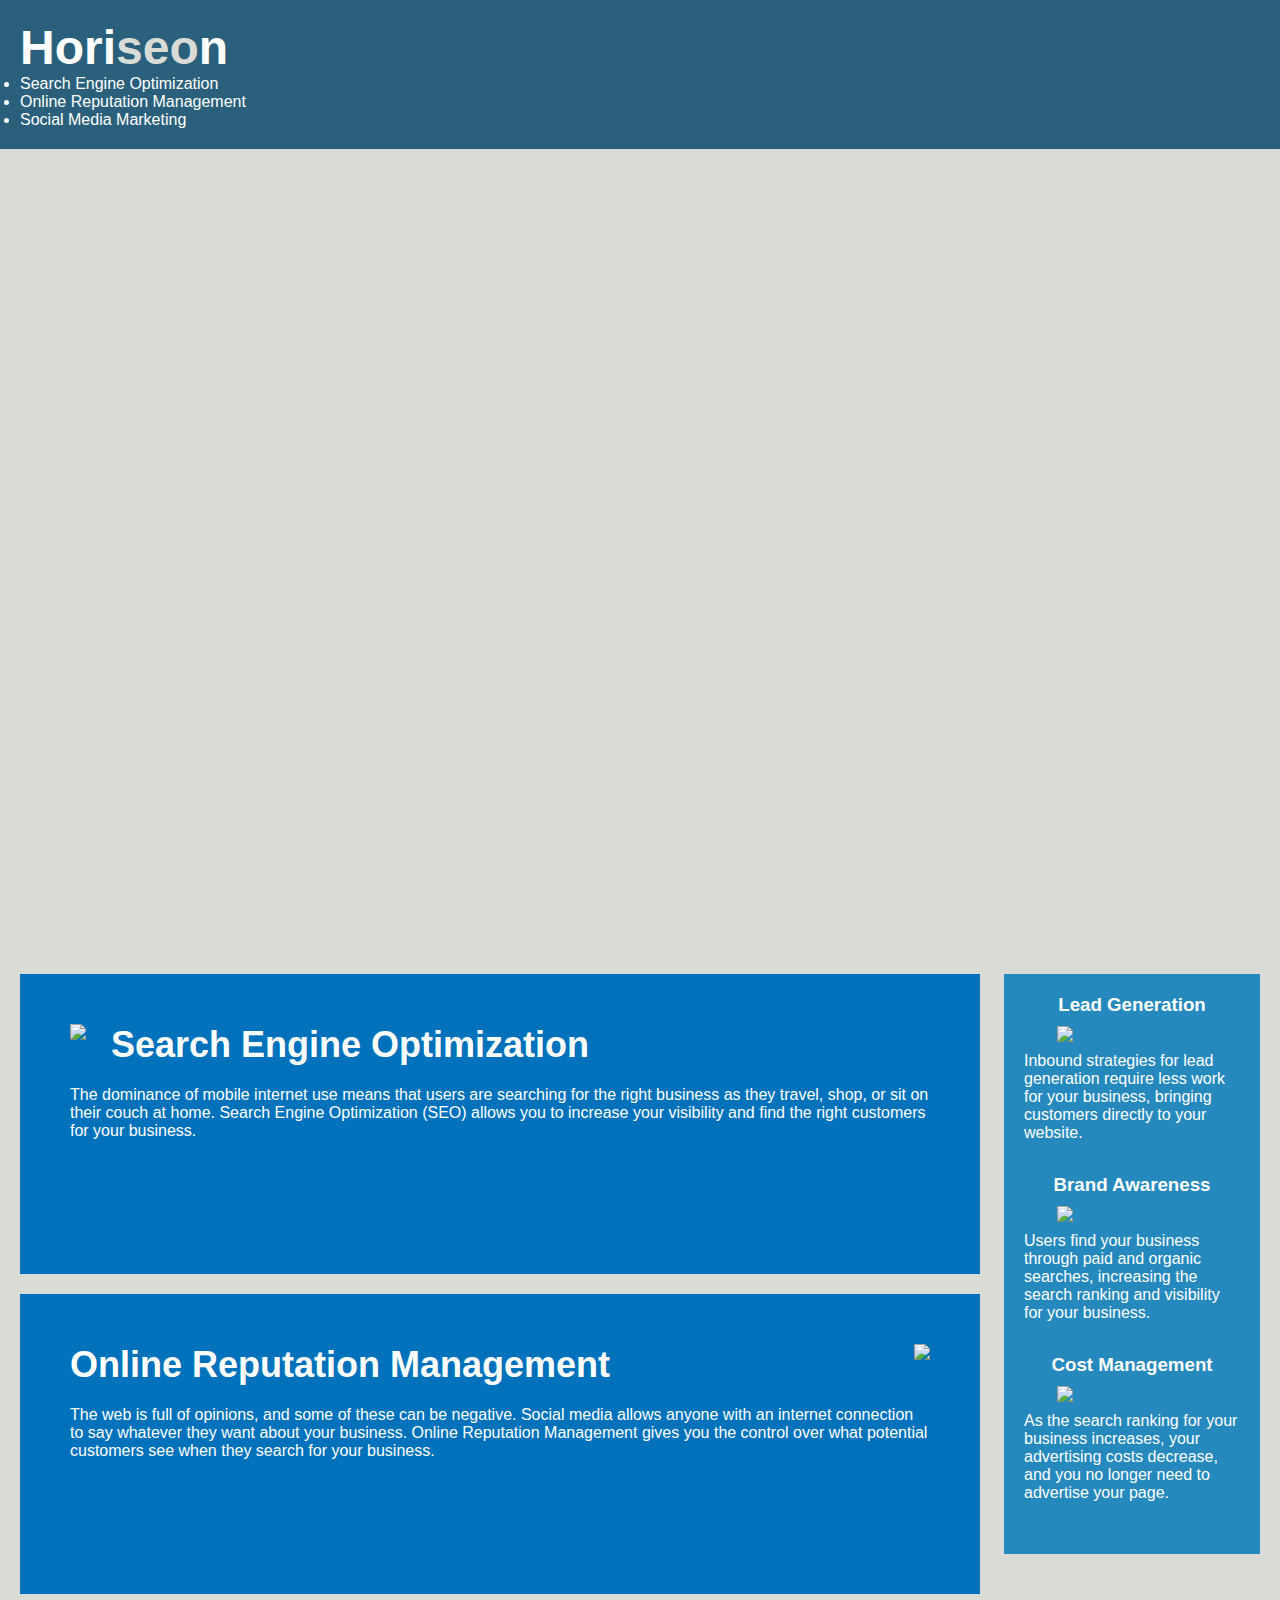
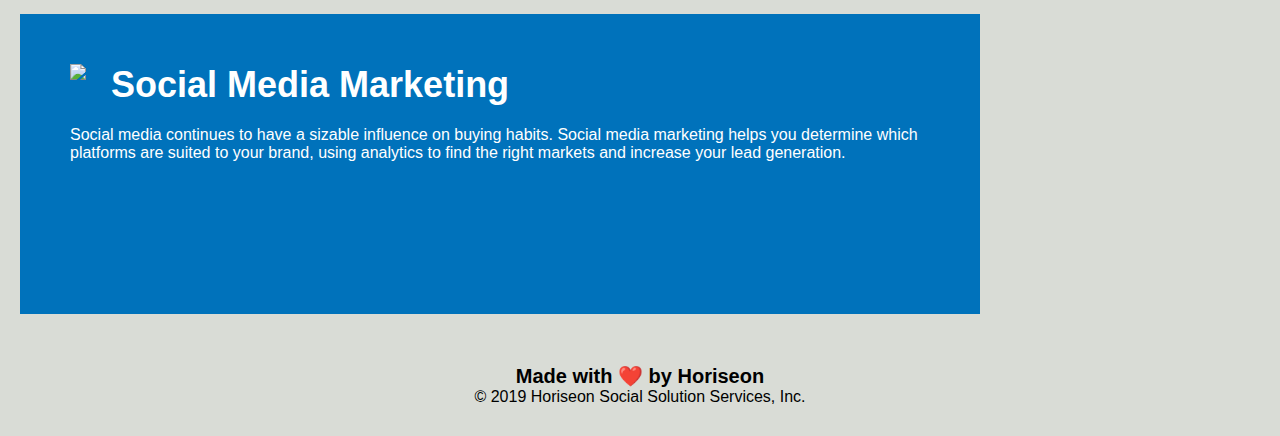
==== develop/index.html @ 1c91a9d7 "changed href attributes and renamed header element" ====
<!DOCTYPE html>
<html lang="en-us">

<head>
    <meta charset="UTF-8" />
    <link rel="stylesheet" href="../assets/css/style.css">
    <title>Horiseon</title>
</head>

<body>
    <header>
        <h1>Hori<span class="seo">seo</span>n</h1>
        <nav>
            <ul>
                <li>
                    <a href="#search-engine-optimization">Search Engine Optimization</a>
                </li>
                <li>
                    <a href="#online-reputation-management">Online Reputation Management</a>
                </li>
                <li>
                    <a href="#social-media-marketing">Social Media Marketing</a>
                </li>
            </ul>
        </nav>
    </header>
    <div class="hero"></div>
    <div class="content">
        <div class="search-engine-optimization">
            <img src="./assets/images/search-engine-optimization.jpg" class="float-left" />
            <h2>Search Engine Optimization</h2>
            <p>
                The dominance of mobile internet use means that users are searching for the right business as they travel, shop, or sit on their couch at home. Search Engine Optimization (SEO) allows you to increase your visibility and find the right customers for your business.
            </p>
        </div>
        <div id="online-reputation-management" class="online-reputation-management">
            <img src="./assets/images/online-reputation-management.jpg" class="float-right" />
            <h2>Online Reputation Management</h2>
            <p>
                The web is full of opinions, and some of these can be negative. Social media allows anyone with an internet connection to say whatever they want about your business. Online Reputation Management gives you the control over what potential customers see when they search for your business.
            </p>
        </div>
        <div id="social-media-marketing" class="social-media-marketing">
            <img src="./assets/images/social-media-marketing.jpg" class="float-left" />
            <h2>Social Media Marketing</h2>
            <p>
                Social media continues to have a sizable influence on buying habits. Social media marketing helps you determine which platforms are suited to your brand, using analytics to find the right markets and increase your lead generation.
            </p>
        </div>
    </div>
    <div class="benefits">
        <div class="benefit-lead">
            <h3>Lead Generation</h3>
            <img src="./assets/images/lead-generation.png" />
            <p>
                Inbound strategies for lead generation require less work for your business, bringing customers directly to your website.
            </p>
        </div>
        <div class="benefit-brand">
            <h3>Brand Awareness</h3>
            <img src="./assets/images/brand-awareness.png" />
            <p>
                Users find your business through paid and organic searches, increasing the search ranking and visibility for your business.
            </p>
        </div>
        <div class="benefit-cost">
            <h3>Cost Management</h3>
            <img src="./assets/images/cost-management.png"></img>
            <p>
                As the search ranking for your business increases, your advertising costs decrease, and you no longer need to advertise your page.
            </p>
        </div>
    </div>
    <div class="footer">
        <h2>Made with ❤️️ by Horiseon</h2>
        <p>
            &copy; 2019 Horiseon Social Solution Services, Inc.
        </p>
    </div>
</body>

</html>
---- assets/css/style.css ----
* {
    box-sizing: border-box;
    padding: 0;
    margin: 0;
}

body {
    background-color: #d9dcd6;
}

header {
    padding: 20px;
    font-family: 'Trebuchet MS', 'Lucida Sans Unicode', 'Lucida Grande', 'Lucida Sans', Arial, sans-serif;
    background-color: #2a607c;
    color: #ffffff;
}

header h1 {
    display: inline-block;
    font-size: 48px;
}

header h1 .seo {
    color: #d9dcd6;
}

header div {
    padding-top: 15px;
    margin-right: 20px;
    float: right;
    font-family: 'Gill Sans', 'Gill Sans MT', Calibri, 'Trebuchet MS', sans-serif;
    font-size: 20px;
}

header div ul {
    list-style-type: none;
}

header div ul li {
    display: inline-block;
    margin-left: 25px;
}

a {
    color: #ffffff;
    text-decoration: none;
}

p {
    font-size: 16px;
}

.hero {
    height: 800px;
    width: 100%;
    margin-bottom: 25px;
    background-image: url("../images/digital-marketing-meeting.jpg");
    background-size: cover;
    background-position: center;
}

.float-left {
    float: left;
    margin-right: 25px;
}

.float-right {
    float: right;
    margin-left: 25px;
}

.content {
    width: 75%;
    display: inline-block;
    margin-left: 20px;
}

.benefits {
    margin-right: 20px;
    padding: 20px;
    clear: both;
    float: right;
    width: 20%;
    height: 100%;
    font-family: 'Gill Sans', 'Gill Sans MT', Calibri, 'Trebuchet MS', sans-serif;
    background-color: #2589bd;
}

.benefit-lead {
    margin-bottom: 32px;
    color: #ffffff;
}

.benefit-brand {
    margin-bottom: 32px;
    color: #ffffff;
}

.benefit-cost {
    margin-bottom: 32px;
    color: #ffffff;
}

.benefit-lead h3 {
    margin-bottom: 10px;
    text-align: center;
}

.benefit-brand h3 {
    margin-bottom: 10px;
    text-align: center;
}

.benefit-cost h3 {
    margin-bottom: 10px;
    text-align: center;
}

.benefit-lead img {
    display: block;
    margin: 10px auto;
    max-width: 150px;
}

.benefit-brand img {
    display: block;
    margin: 10px auto;
    max-width: 150px;
}

.benefit-cost img {
    display: block;
    margin: 10px auto;
    max-width: 150px;
}

.search-engine-optimization {
    margin-bottom: 20px;
    padding: 50px;
    height: 300px;
    font-family: 'Gill Sans', 'Gill Sans MT', Calibri, 'Trebuchet MS', sans-serif;
    background-color: #0072bb;
    color: #ffffff;
}

.online-reputation-management {
    margin-bottom: 20px;
    padding: 50px;
    height: 300px;
    font-family: 'Gill Sans', 'Gill Sans MT', Calibri, 'Trebuchet MS', sans-serif;
    background-color: #0072bb;
    color: #ffffff;
}

.social-media-marketing {
    margin-bottom: 20px;
    padding: 50px;
    height: 300px;
    font-family: 'Gill Sans', 'Gill Sans MT', Calibri, 'Trebuchet MS', sans-serif;
    background-color: #0072bb;
    color: #ffffff;
}

.search-engine-optimization img {
    max-height: 200px;
}

.online-reputation-management img {
    max-height: 200px;
}

.social-media-marketing img {
    max-height: 200px;
}

.search-engine-optimization h2 {
    margin-bottom: 20px;
    font-size: 36px;
}

.online-reputation-management h2 {
    margin-bottom: 20px;
    font-size: 36px;
}

.social-media-marketing h2 {
    margin-bottom: 20px;
    font-size: 36px;
}

.footer {
    padding: 30px;
    clear: both;
    font-family: 'Trebuchet MS', 'Lucida Sans Unicode', 'Lucida Grande', 'Lucida Sans', Arial, sans-serif;
    text-align: center;
}

.footer h2 {
    font-size: 20px;
}
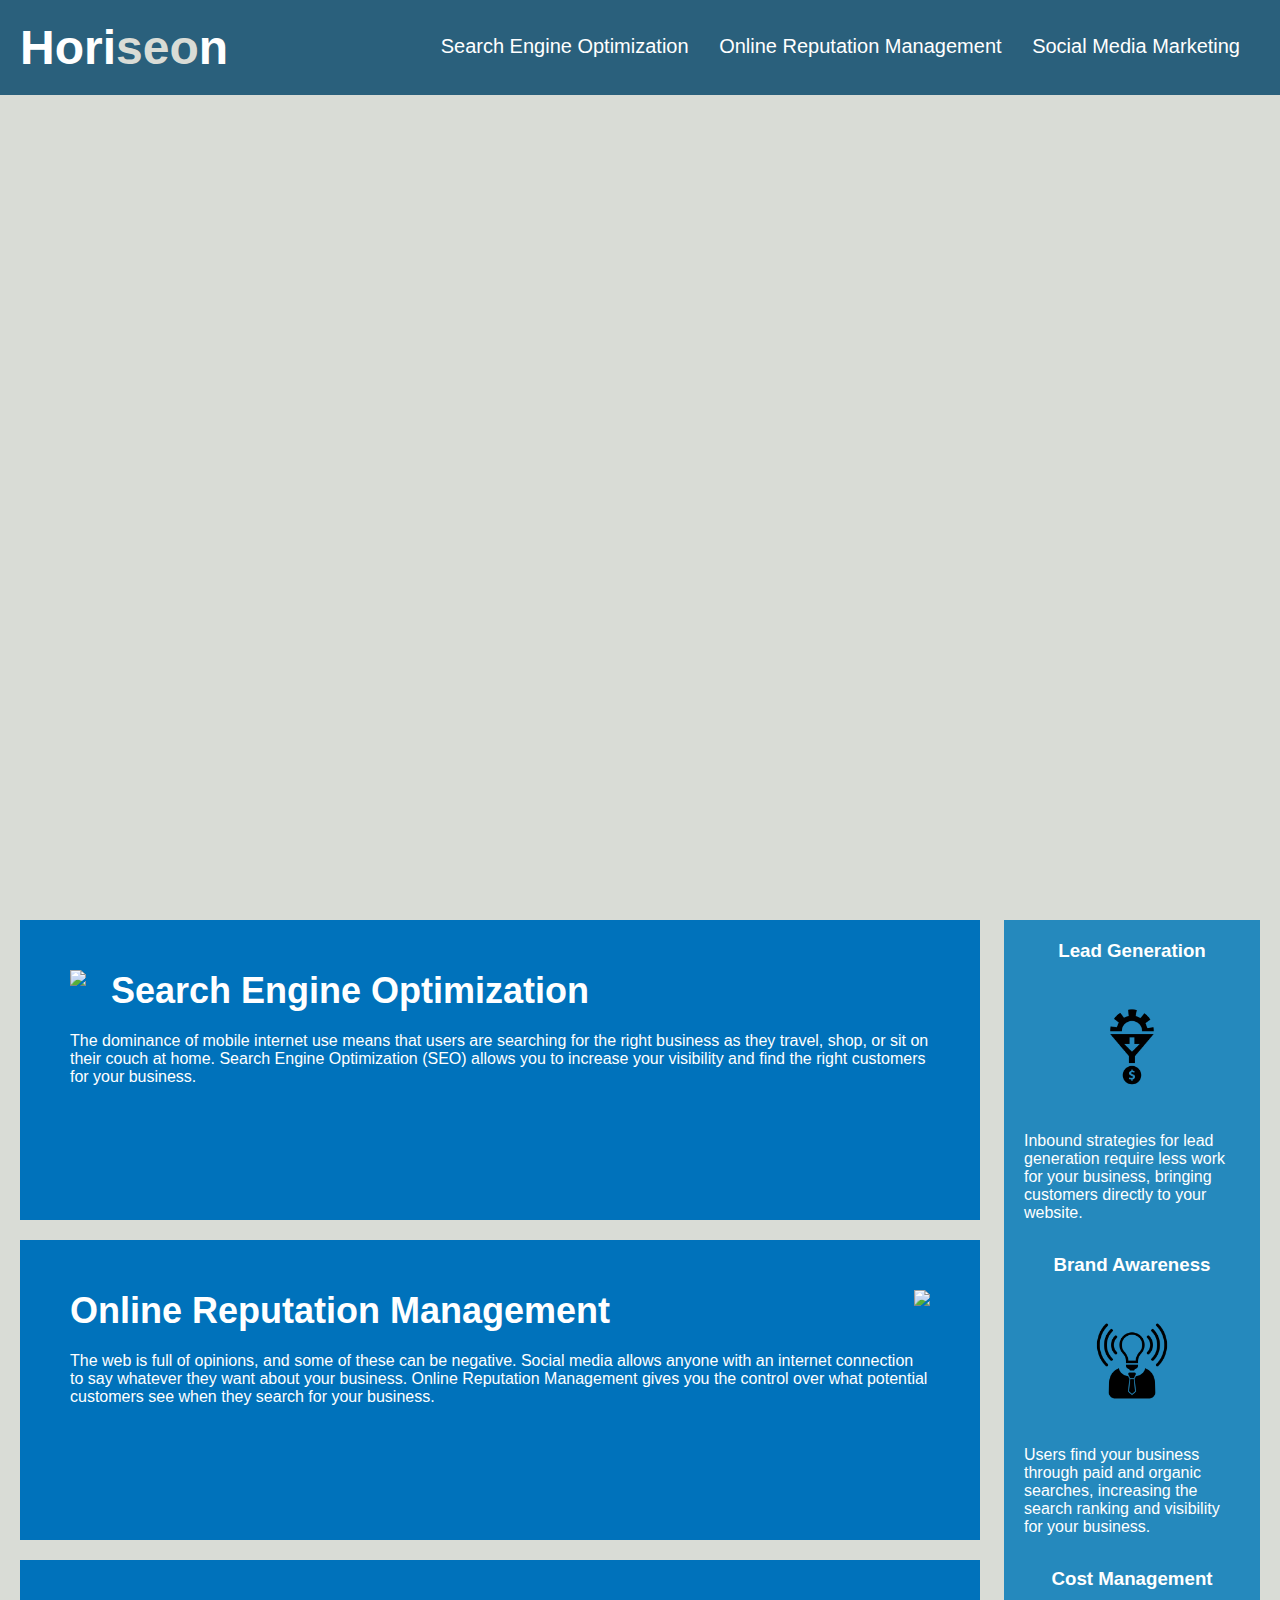
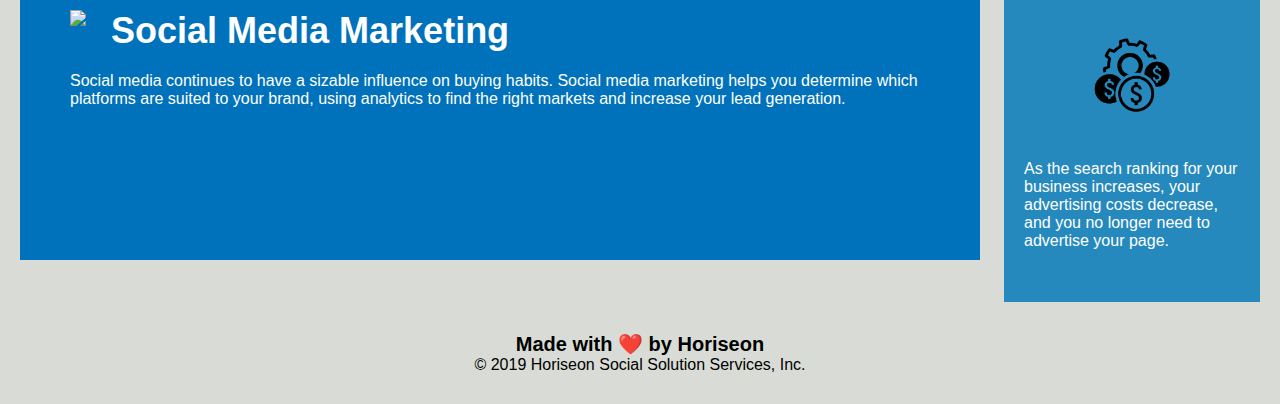
==== commit dbc278cd: "renamed <div> to <nav>" ====
--- a/develop/index.html
+++ b/develop/index.html
@@ -27,21 +27,21 @@
     <div class="hero"></div>
     <div class="content">
         <div class="search-engine-optimization">
-            <img src="./assets/images/search-engine-optimization.jpg" class="float-left" />
+            <img src="../assets/images/search-engine-optimization.jpg" class="float-left" />
             <h2>Search Engine Optimization</h2>
             <p>
                 The dominance of mobile internet use means that users are searching for the right business as they travel, shop, or sit on their couch at home. Search Engine Optimization (SEO) allows you to increase your visibility and find the right customers for your business.
             </p>
         </div>
         <div id="online-reputation-management" class="online-reputation-management">
-            <img src="./assets/images/online-reputation-management.jpg" class="float-right" />
+            <img src="../assets/images/online-reputation-management.jpg" class="float-right" />
             <h2>Online Reputation Management</h2>
             <p>
                 The web is full of opinions, and some of these can be negative. Social media allows anyone with an internet connection to say whatever they want about your business. Online Reputation Management gives you the control over what potential customers see when they search for your business.
             </p>
         </div>
         <div id="social-media-marketing" class="social-media-marketing">
-            <img src="./assets/images/social-media-marketing.jpg" class="float-left" />
+            <img src="../assets/images/social-media-marketing.jpg" class="float-left" />
             <h2>Social Media Marketing</h2>
             <p>
                 Social media continues to have a sizable influence on buying habits. Social media marketing helps you determine which platforms are suited to your brand, using analytics to find the right markets and increase your lead generation.
@@ -51,21 +51,21 @@
     <div class="benefits">
         <div class="benefit-lead">
             <h3>Lead Generation</h3>
-            <img src="./assets/images/lead-generation.png" />
+            <img src="../assets/images/lead-generation.png" />
             <p>
                 Inbound strategies for lead generation require less work for your business, bringing customers directly to your website.
             </p>
         </div>
         <div class="benefit-brand">
             <h3>Brand Awareness</h3>
-            <img src="./assets/images/brand-awareness.png" />
+            <img src="../assets/images/brand-awareness.png" />
             <p>
                 Users find your business through paid and organic searches, increasing the search ranking and visibility for your business.
             </p>
         </div>
         <div class="benefit-cost">
             <h3>Cost Management</h3>
-            <img src="./assets/images/cost-management.png"></img>
+            <img src="../assets/images/cost-management.png"></img>
             <p>
                 As the search ranking for your business increases, your advertising costs decrease, and you no longer need to advertise your page.
             </p>
--- a/assets/css/style.css
+++ b/assets/css/style.css
@@ -7,7 +7,7 @@
 body {
     background-color: #d9dcd6;
 }
-
+/* apply styles to <header> */
 header {
     padding: 20px;
     font-family: 'Trebuchet MS', 'Lucida Sans Unicode', 'Lucida Grande', 'Lucida Sans', Arial, sans-serif;
@@ -24,7 +24,7 @@
     color: #d9dcd6;
 }
 
-header div {
+header nav {
     padding-top: 15px;
     margin-right: 20px;
     float: right;
@@ -32,11 +32,11 @@
     font-size: 20px;
 }
 
-header div ul {
+header nav ul {
     list-style-type: none;
 }
 
-header div ul li {
+header nav ul li {
     display: inline-block;
     margin-left: 25px;
 }
@@ -49,7 +49,7 @@
 p {
     font-size: 16px;
 }
-
+/* Hero Style Start */
 .hero {
     height: 800px;
     width: 100%;
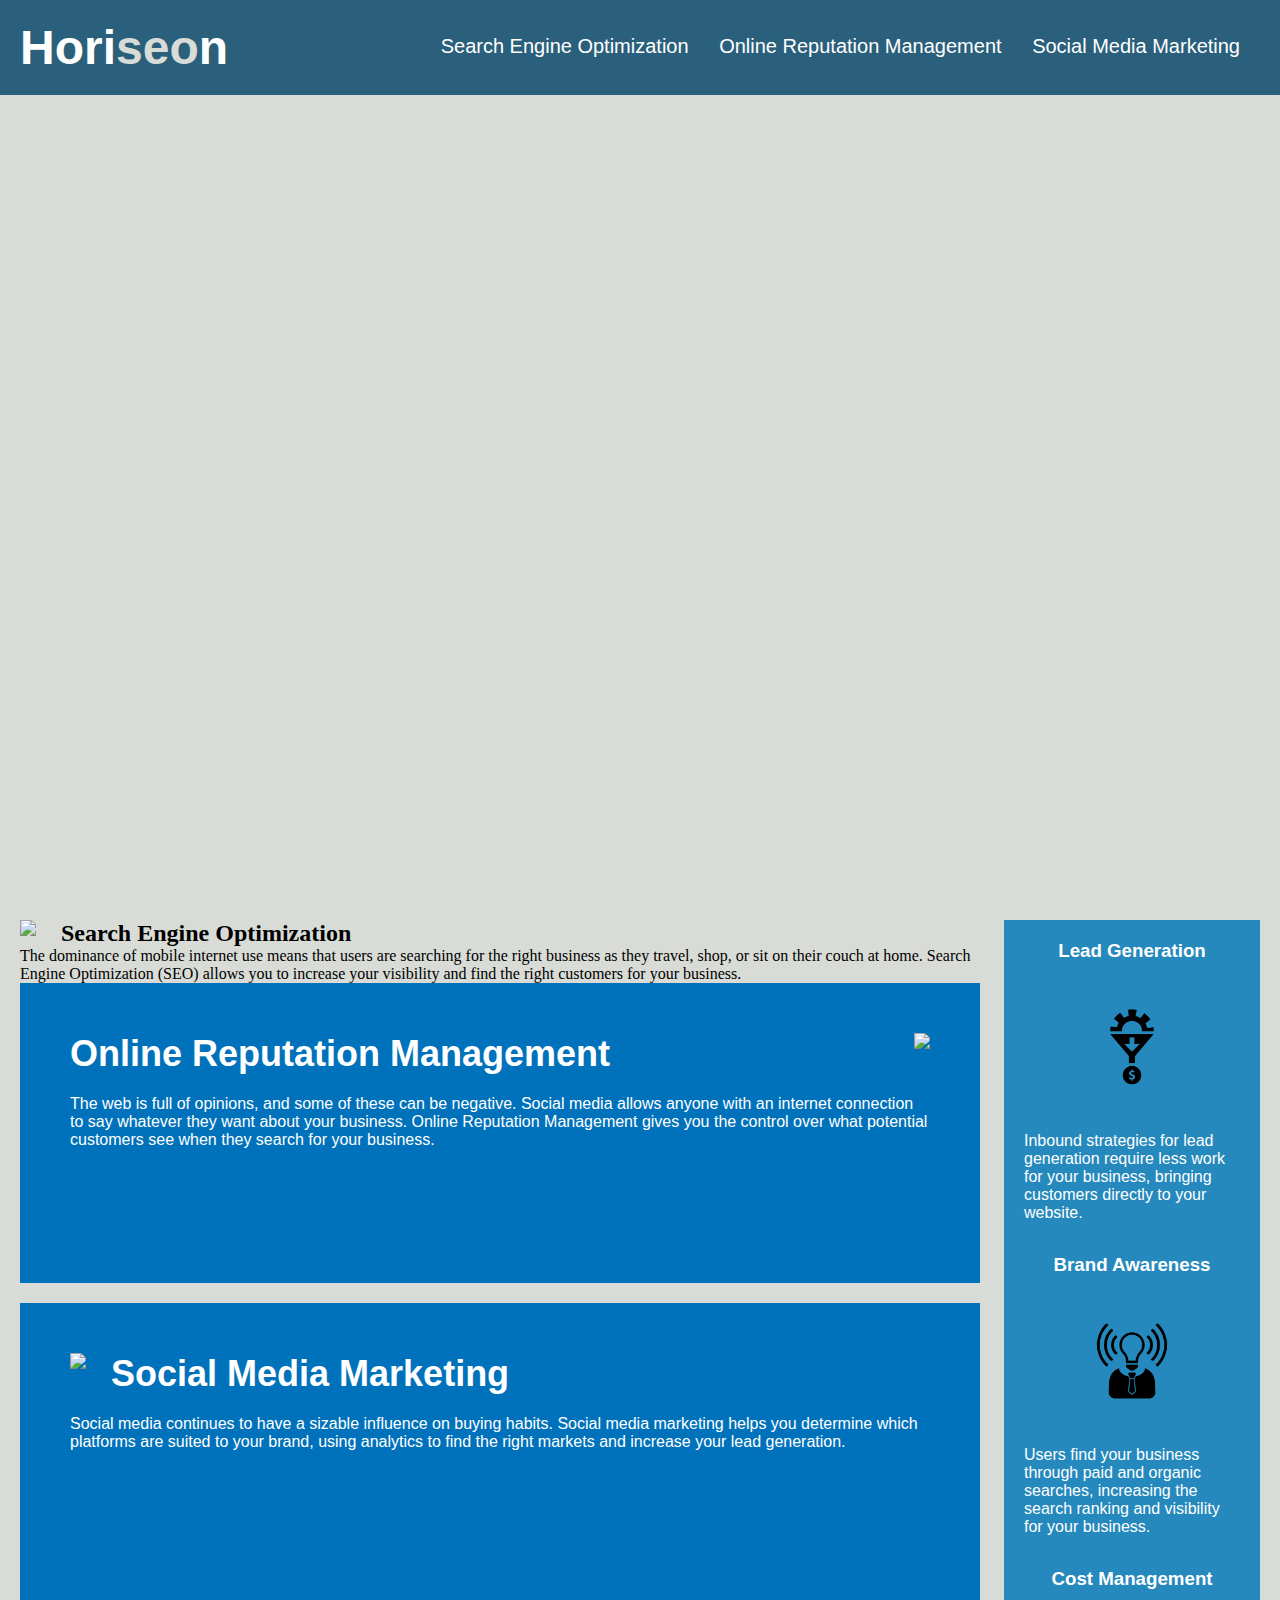
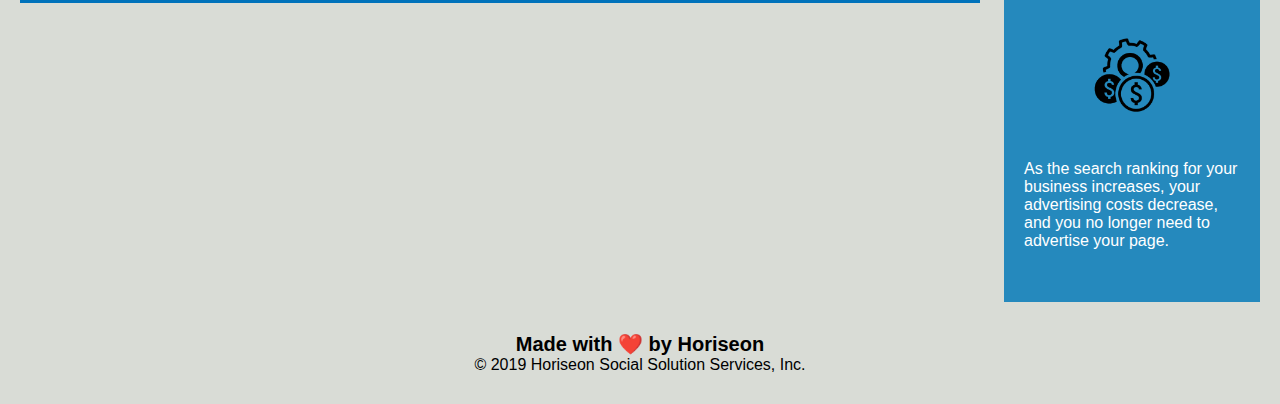
==== commit 080e63d4: "changed class attribute to id in html" ====
--- a/develop/index.html
+++ b/develop/index.html
@@ -24,9 +24,9 @@
             </ul>
         </nav>
     </header>
-    <div class="hero"></div>
+    <div class="hero" title="Horiseon team working hard at digital-marketing meeting"></div>
     <div class="content">
-        <div class="search-engine-optimization">
+        <div id="search-engine-optimization">
             <img src="../assets/images/search-engine-optimization.jpg" class="float-left" />
             <h2>Search Engine Optimization</h2>
             <p>
@@ -51,21 +51,21 @@
     <div class="benefits">
         <div class="benefit-lead">
             <h3>Lead Generation</h3>
-            <img src="../assets/images/lead-generation.png" />
+            <img src="../assets/images/lead-generation.png" alt="" />
             <p>
                 Inbound strategies for lead generation require less work for your business, bringing customers directly to your website.
             </p>
         </div>
         <div class="benefit-brand">
             <h3>Brand Awareness</h3>
-            <img src="../assets/images/brand-awareness.png" />
+            <img src="../assets/images/brand-awareness.png" alt="" />
             <p>
                 Users find your business through paid and organic searches, increasing the search ranking and visibility for your business.
             </p>
         </div>
         <div class="benefit-cost">
             <h3>Cost Management</h3>
-            <img src="../assets/images/cost-management.png"></img>
+            <img src="../assets/images/cost-management.png" alt="" ></img>
             <p>
                 As the search ranking for your business increases, your advertising costs decrease, and you no longer need to advertise your page.
             </p>
--- a/assets/css/style.css
+++ b/assets/css/style.css
@@ -28,7 +28,7 @@
     padding-top: 15px;
     margin-right: 20px;
     float: right;
-    font-family: 'Gill Sans', 'Gill Sans MT', Calibri, 'Trebuchet MS', sans-serif;
+    font-family: 'Gill Sans', 'Gill Sans MT', 'Calibri', 'Trebuchet MS', sans-serif;
     font-size: 20px;
 }
 
@@ -82,7 +82,7 @@
     float: right;
     width: 20%;
     height: 100%;
-    font-family: 'Gill Sans', 'Gill Sans MT', Calibri, 'Trebuchet MS', sans-serif;
+    font-family: 'Gill Sans', 'Gill Sans MT', 'Calibri', 'Trebuchet MS', sans-serif;
     background-color: #2589bd;
 }
 
@@ -138,7 +138,7 @@
     margin-bottom: 20px;
     padding: 50px;
     height: 300px;
-    font-family: 'Gill Sans', 'Gill Sans MT', Calibri, 'Trebuchet MS', sans-serif;
+    font-family: 'Gill Sans', 'Gill Sans MT', 'Calibri', 'Trebuchet MS', sans-serif;
     background-color: #0072bb;
     color: #ffffff;
 }
@@ -147,7 +147,7 @@
     margin-bottom: 20px;
     padding: 50px;
     height: 300px;
-    font-family: 'Gill Sans', 'Gill Sans MT', Calibri, 'Trebuchet MS', sans-serif;
+    font-family: 'Gill Sans', 'Gill Sans MT', 'Calibri', 'Trebuchet MS', sans-serif;
     background-color: #0072bb;
     color: #ffffff;
 }
@@ -156,7 +156,7 @@
     margin-bottom: 20px;
     padding: 50px;
     height: 300px;
-    font-family: 'Gill Sans', 'Gill Sans MT', Calibri, 'Trebuchet MS', sans-serif;
+    font-family: 'Gill Sans', 'Gill Sans MT', 'Calibri', 'Trebuchet MS', sans-serif;
     background-color: #0072bb;
     color: #ffffff;
 }
@@ -187,7 +187,7 @@
     margin-bottom: 20px;
     font-size: 36px;
 }
-
+/* footer */
 .footer {
     padding: 30px;
     clear: both;
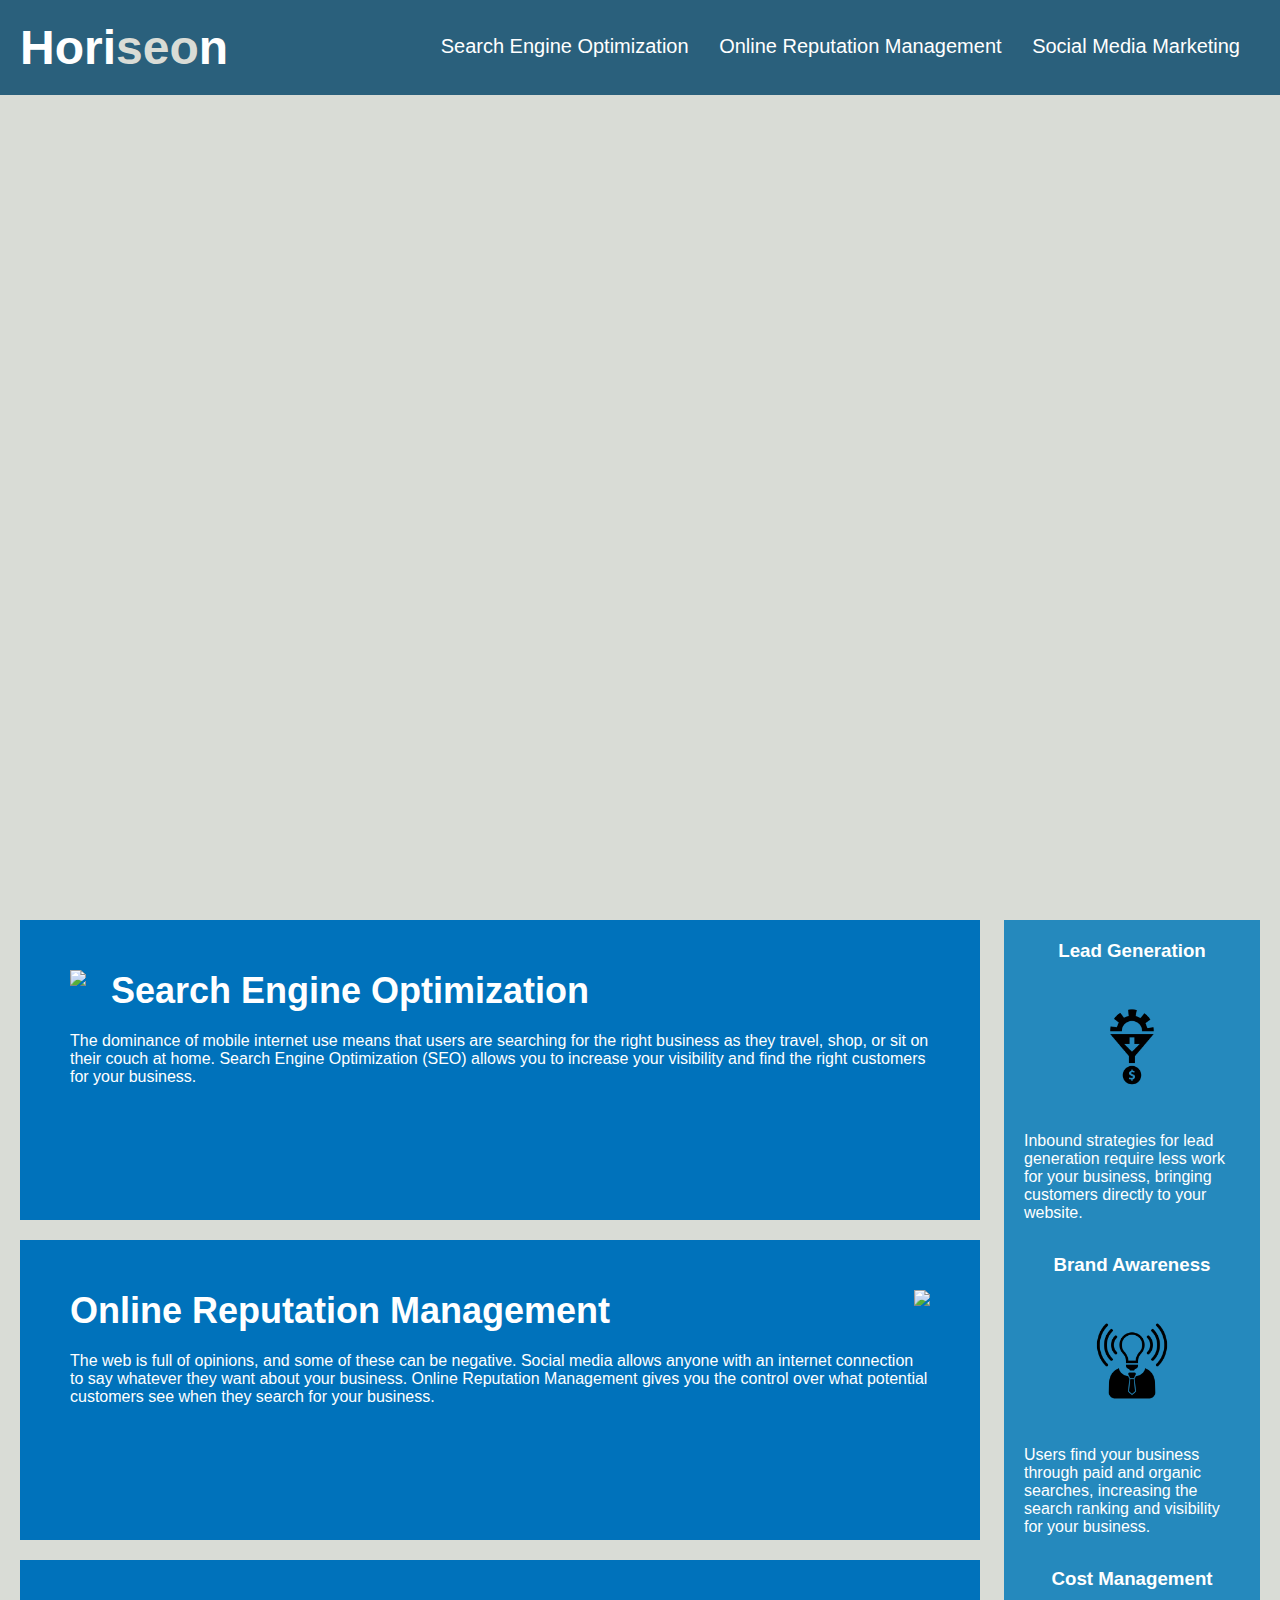
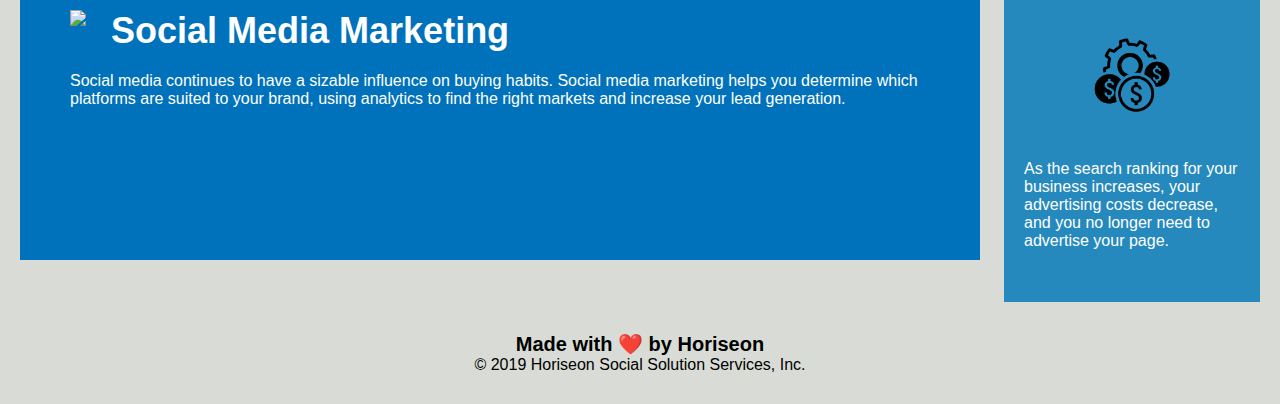
==== commit d81d2199: "edited html to fix SEO section" ====
--- a/develop/index.html
+++ b/develop/index.html
@@ -26,7 +26,7 @@
     </header>
     <div class="hero" title="Horiseon team working hard at digital-marketing meeting"></div>
     <div class="content">
-        <div id="search-engine-optimization">
+        <div id="search-engine-optimization" class="search-engine-optimization">
             <img src="../assets/images/search-engine-optimization.jpg" class="float-left" />
             <h2>Search Engine Optimization</h2>
             <p>
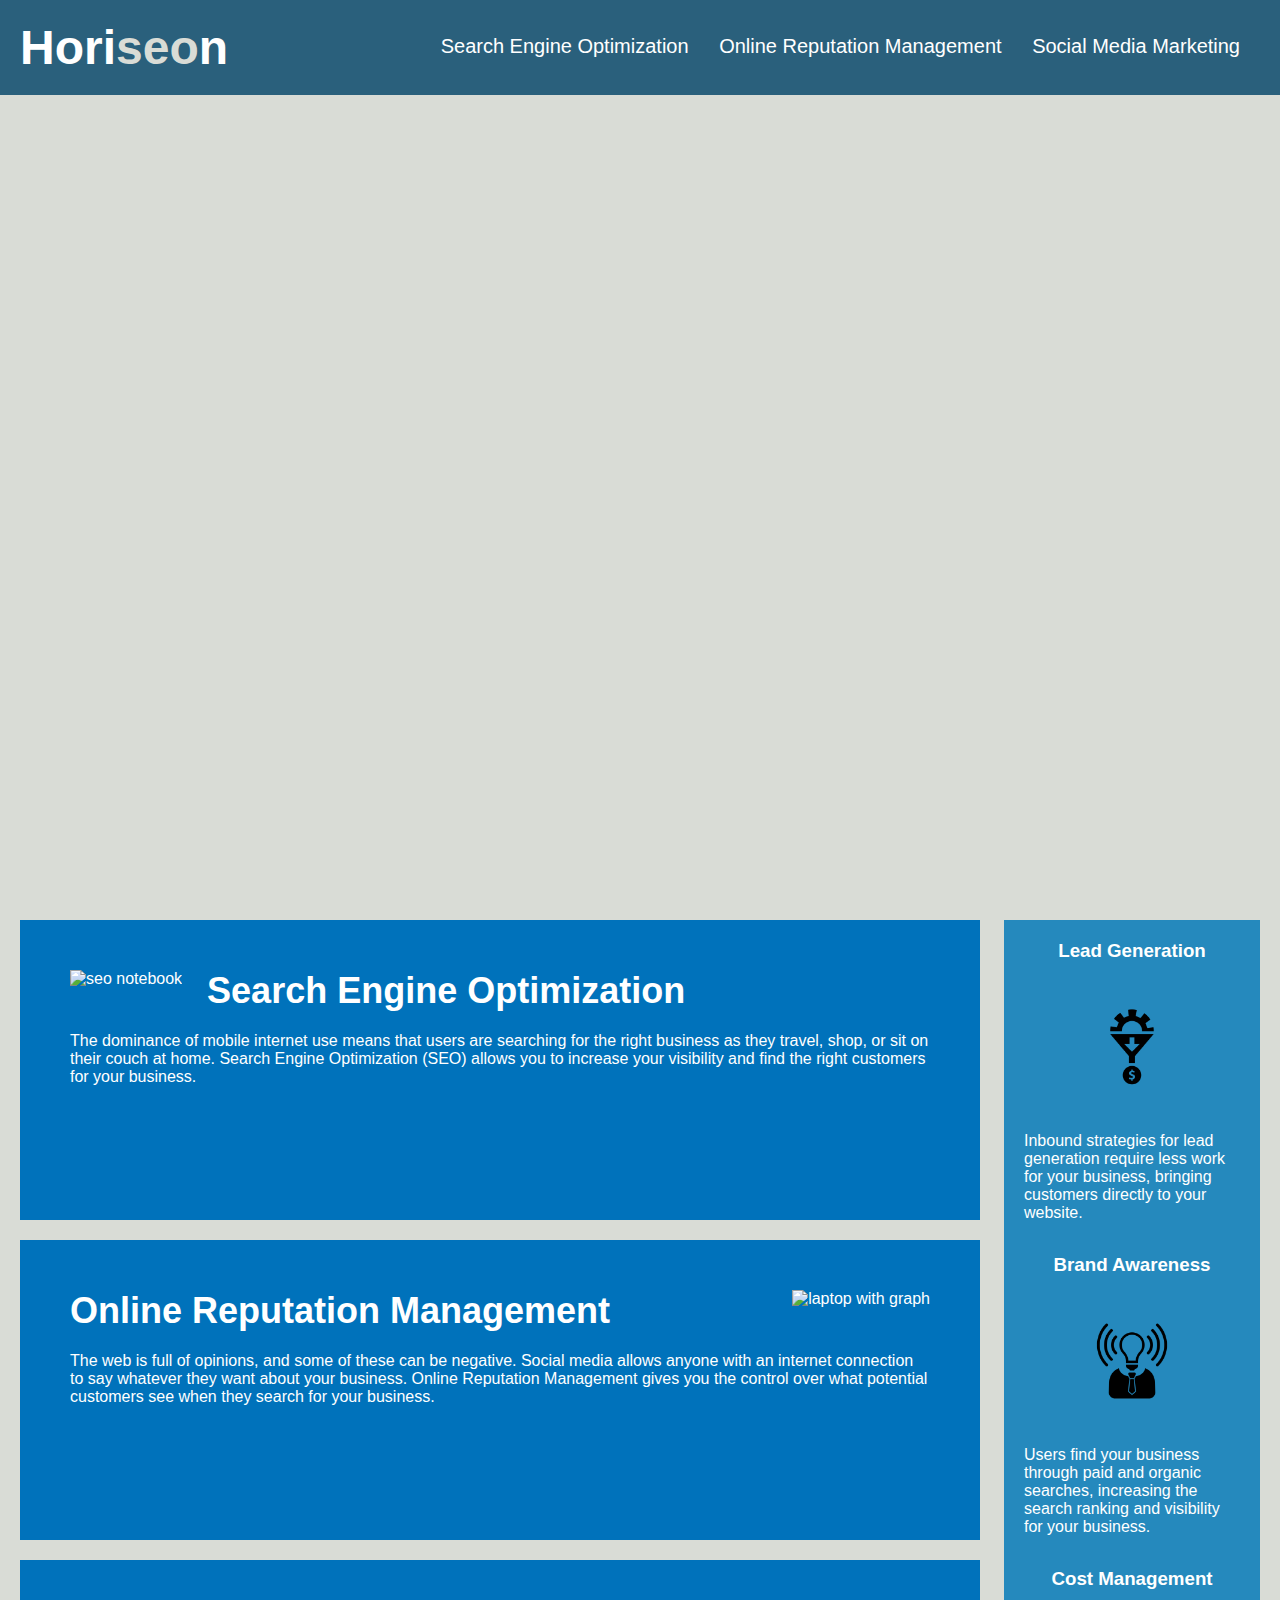
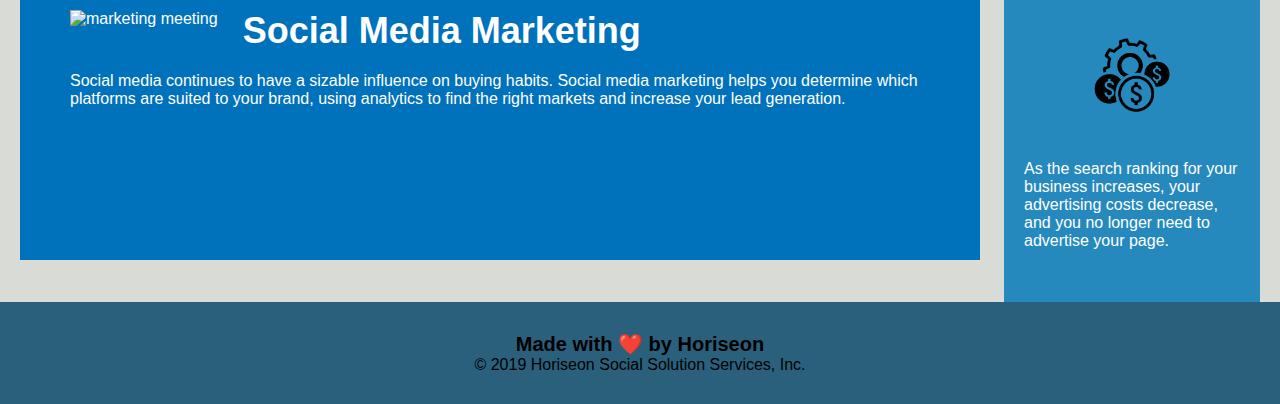
==== commit ea2a7814: "added alt attributes to images" ====
--- a/develop/index.html
+++ b/develop/index.html
@@ -9,7 +9,7 @@
 
 <body>
     <header>
-        <h1>Hori<span class="seo">seo</span>n</h1>
+        <h1>Hori<a href="index.html">seo</a>n</h1>
         <nav>
             <ul>
                 <li>
@@ -24,31 +24,31 @@
             </ul>
         </nav>
     </header>
-    <div class="hero" title="Horiseon team working hard at digital-marketing meeting"></div>
-    <div class="content">
+    <section class="hero" title="Horiseon team working hard at digital-marketing meeting"></section>
+    <section class="content">
         <div id="search-engine-optimization" class="search-engine-optimization">
-            <img src="../assets/images/search-engine-optimization.jpg" class="float-left" />
+            <img src="../assets/images/search-engine-optimization.jpg" class="float-left" alt="seo notebook" />
             <h2>Search Engine Optimization</h2>
             <p>
                 The dominance of mobile internet use means that users are searching for the right business as they travel, shop, or sit on their couch at home. Search Engine Optimization (SEO) allows you to increase your visibility and find the right customers for your business.
             </p>
         </div>
         <div id="online-reputation-management" class="online-reputation-management">
-            <img src="../assets/images/online-reputation-management.jpg" class="float-right" />
+            <img src="../assets/images/online-reputation-management.jpg" class="float-right" alt="laptop with graph" />
             <h2>Online Reputation Management</h2>
             <p>
                 The web is full of opinions, and some of these can be negative. Social media allows anyone with an internet connection to say whatever they want about your business. Online Reputation Management gives you the control over what potential customers see when they search for your business.
             </p>
         </div>
         <div id="social-media-marketing" class="social-media-marketing">
-            <img src="../assets/images/social-media-marketing.jpg" class="float-left" />
+            <img src="../assets/images/social-media-marketing.jpg" class="float-left" alt="marketing meeting" />
             <h2>Social Media Marketing</h2>
             <p>
                 Social media continues to have a sizable influence on buying habits. Social media marketing helps you determine which platforms are suited to your brand, using analytics to find the right markets and increase your lead generation.
             </p>
         </div>
-    </div>
-    <div class="benefits">
+    </section>
+    <section class="benefits">
         <div class="benefit-lead">
             <h3>Lead Generation</h3>
             <img src="../assets/images/lead-generation.png" alt="" />
@@ -70,13 +70,13 @@
                 As the search ranking for your business increases, your advertising costs decrease, and you no longer need to advertise your page.
             </p>
         </div>
-    </div>
-    <div class="footer">
+    </section>
+    <section class="footer">
         <h2>Made with ❤️️ by Horiseon</h2>
         <p>
             &copy; 2019 Horiseon Social Solution Services, Inc.
         </p>
-    </div>
+    </section>
 </body>
 
 </html>
--- a/assets/css/style.css
+++ b/assets/css/style.css
@@ -20,7 +20,7 @@
     font-size: 48px;
 }
 
-header h1 .seo {
+header h1 a {
     color: #d9dcd6;
 }
 
@@ -68,13 +68,66 @@
     float: right;
     margin-left: 25px;
 }
-
+/* content section start */
 .content {
     width: 75%;
     display: inline-block;
     margin-left: 20px;
 }
-
+.search-engine-optimization {
+    margin-bottom: 20px;
+    padding: 50px;
+    height: 300px;
+    font-family: 'Gill Sans', 'Gill Sans MT', 'Calibri', 'Trebuchet MS', sans-serif;
+    background-color: #0072bb;
+    color: #ffffff;
+}
+
+.online-reputation-management {
+    margin-bottom: 20px;
+    padding: 50px;
+    height: 300px;
+    font-family: 'Gill Sans', 'Gill Sans MT', 'Calibri', 'Trebuchet MS', sans-serif;
+    background-color: #0072bb;
+    color: #ffffff;
+}
+
+.social-media-marketing {
+    margin-bottom: 20px;
+    padding: 50px;
+    height: 300px;
+    font-family: 'Gill Sans', 'Gill Sans MT', 'Calibri', 'Trebuchet MS', sans-serif;
+    background-color: #0072bb;
+    color: #ffffff;
+}
+
+.search-engine-optimization img {
+    max-height: 200px;
+}
+
+.online-reputation-management img {
+    max-height: 200px;
+}
+
+.social-media-marketing img {
+    max-height: 200px;
+}
+
+.search-engine-optimization h2 {
+    margin-bottom: 20px;
+    font-size: 36px;
+}
+
+.online-reputation-management h2 {
+    margin-bottom: 20px;
+    font-size: 36px;
+}
+
+.social-media-marketing h2 {
+    margin-bottom: 20px;
+    font-size: 36px;
+}
+/* benefits section start */
 .benefits {
     margin-right: 20px;
     padding: 20px;
@@ -133,66 +186,13 @@
     margin: 10px auto;
     max-width: 150px;
 }
-
-.search-engine-optimization {
-    margin-bottom: 20px;
-    padding: 50px;
-    height: 300px;
-    font-family: 'Gill Sans', 'Gill Sans MT', 'Calibri', 'Trebuchet MS', sans-serif;
-    background-color: #0072bb;
-    color: #ffffff;
-}
-
-.online-reputation-management {
-    margin-bottom: 20px;
-    padding: 50px;
-    height: 300px;
-    font-family: 'Gill Sans', 'Gill Sans MT', 'Calibri', 'Trebuchet MS', sans-serif;
-    background-color: #0072bb;
-    color: #ffffff;
-}
-
-.social-media-marketing {
-    margin-bottom: 20px;
-    padding: 50px;
-    height: 300px;
-    font-family: 'Gill Sans', 'Gill Sans MT', 'Calibri', 'Trebuchet MS', sans-serif;
-    background-color: #0072bb;
-    color: #ffffff;
-}
-
-.search-engine-optimization img {
-    max-height: 200px;
-}
-
-.online-reputation-management img {
-    max-height: 200px;
-}
-
-.social-media-marketing img {
-    max-height: 200px;
-}
-
-.search-engine-optimization h2 {
-    margin-bottom: 20px;
-    font-size: 36px;
-}
-
-.online-reputation-management h2 {
-    margin-bottom: 20px;
-    font-size: 36px;
-}
-
-.social-media-marketing h2 {
-    margin-bottom: 20px;
-    font-size: 36px;
-}
 /* footer */
 .footer {
     padding: 30px;
     clear: both;
     font-family: 'Trebuchet MS', 'Lucida Sans Unicode', 'Lucida Grande', 'Lucida Sans', Arial, sans-serif;
     text-align: center;
+    background-color: #2a607c;
 }
 
 .footer h2 {
